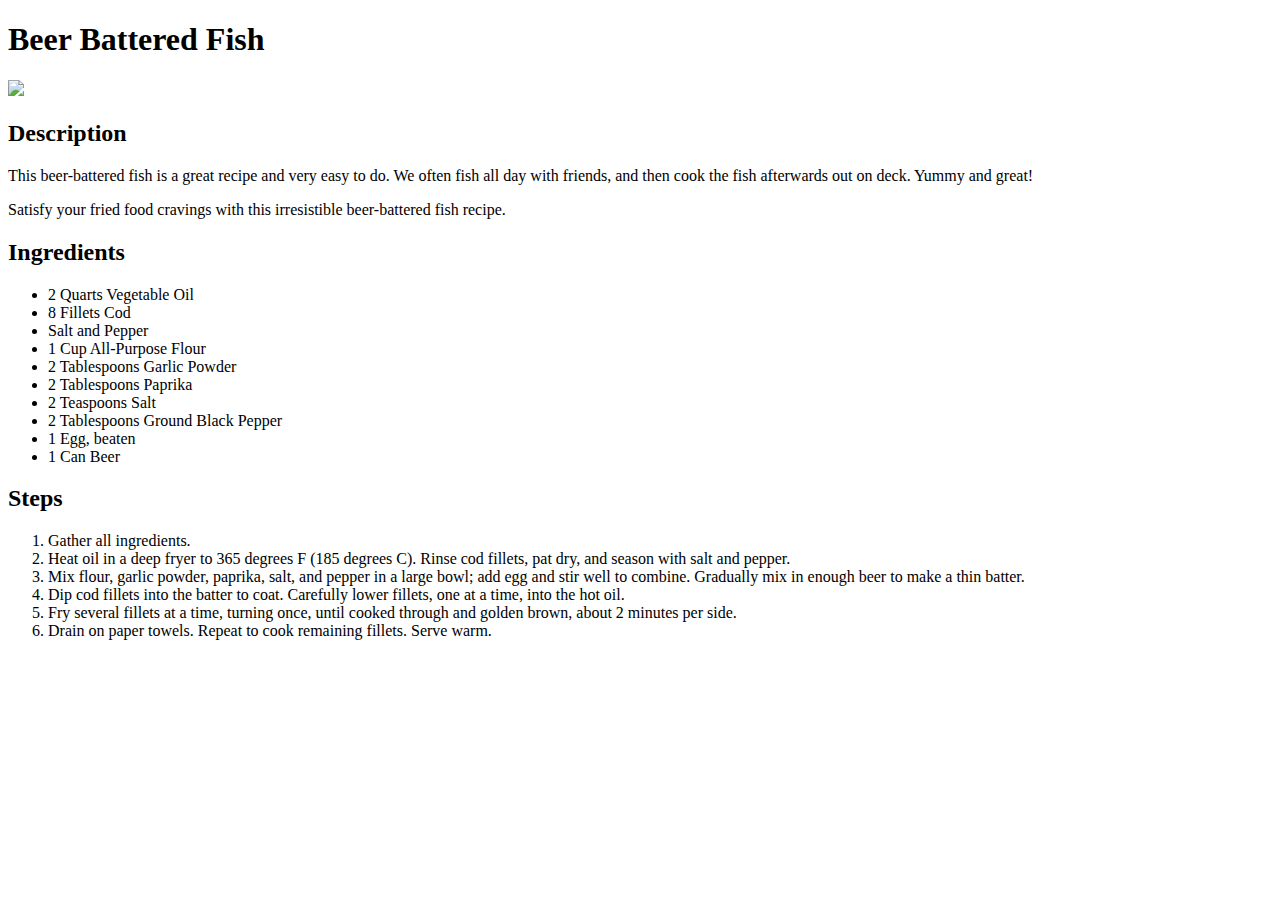
==== recipes/beerBatteredFish.html @ e8b2699f "Add new recipes; Iteration 4 Complete" ====
<!DOCTYPE html>
<html lang="en">
<head>
    <meta charset="UTF-8">
    <meta name="viewport" content="width=device-width, initial-scale=1.0">
    <title>Beer Battered Fish</title>
</head>
<body>
    <h1>Beer Battered Fish</h1>
    <img src="https://www.allrecipes.com/thmb/22Ot2g_voknxhKguzhcNn7nROnQ=/0x512/filters:no_upscale():max_bytes(150000):strip_icc():format(webp)/AR-20107-Beer-Batter-Fish-Made-Great-ddmfs-4x3-hero-ea96d87b5a134f83a28f4534c6e0d805.jpg">
    <h2>Description</h2>
    <p>This beer-battered fish is a great recipe and very easy to do. We often fish all day with friends, and then cook the fish afterwards out on deck. Yummy and great!</p>
    <p>Satisfy your fried food cravings with this irresistible beer-battered fish recipe.</p>

    <h2>Ingredients</h2>
    <ul>
        <li>2 Quarts Vegetable Oil</li>
        <li>8 Fillets Cod</li>
        <li>Salt and Pepper</li>
        <li>1 Cup All-Purpose Flour</li>
        <li>2 Tablespoons Garlic Powder</li>
        <li>2 Tablespoons Paprika</li>
        <li>2 Teaspoons Salt</li>
        <li>2 Tablespoons Ground Black Pepper</li>
        <li>1 Egg, beaten</li>
        <li>1 Can Beer</li>
    </ul>

    <h2>Steps</h2>
    <ol>
        <li>Gather all ingredients.</li>
        <li>Heat oil in a deep fryer to 365 degrees F (185 degrees C). Rinse cod fillets, pat dry, and season with salt and pepper.</li>
        <li>Mix flour, garlic powder, paprika, salt, and pepper in a large bowl; add egg and stir well to combine. Gradually mix in enough beer to make a thin batter.</li>
        <li>Dip cod fillets into the batter to coat. Carefully lower fillets, one at a time, into the hot oil.</li>
        <li>Fry several fillets at a time, turning once, until cooked through and golden brown, about 2 minutes per side.</li>
        <li>Drain on paper towels. Repeat to cook remaining fillets. Serve warm.</li>
    </ol>

</body>
</html>
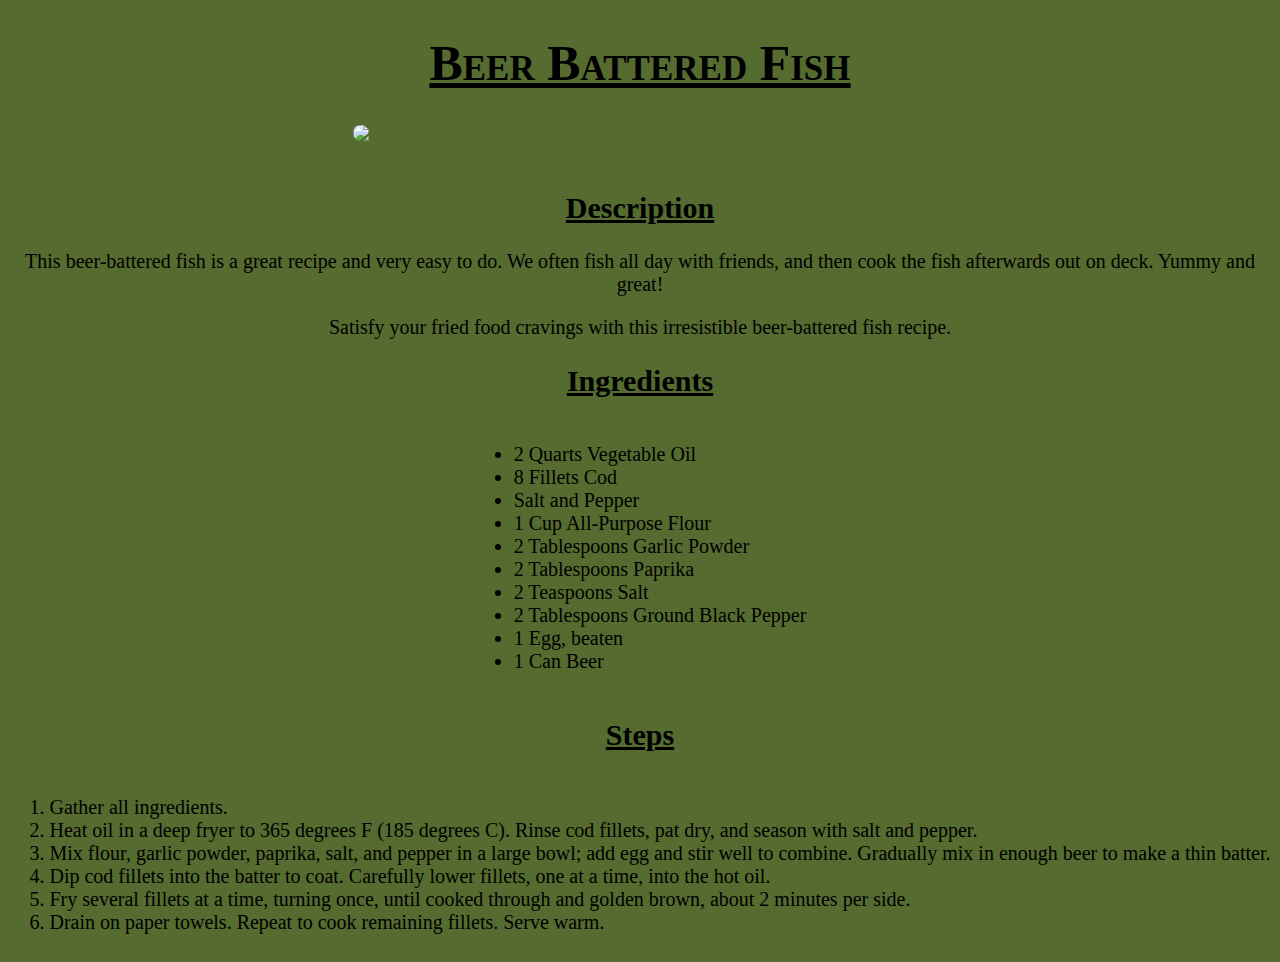
==== commit 6036b0e5: "Add lots more CSS Styling to all pages" ====
--- a/recipes/beerBatteredFish.html
+++ b/recipes/beerBatteredFish.html
@@ -4,14 +4,17 @@
     <meta charset="UTF-8">
     <meta name="viewport" content="width=device-width, initial-scale=1.0">
     <title>Beer Battered Fish</title>
+    <link rel="stylesheet" href="recipeStyles.css">
 </head>
 <body>
     <h1>Beer Battered Fish</h1>
     <img src="https://www.allrecipes.com/thmb/22Ot2g_voknxhKguzhcNn7nROnQ=/0x512/filters:no_upscale():max_bytes(150000):strip_icc():format(webp)/AR-20107-Beer-Batter-Fish-Made-Great-ddmfs-4x3-hero-ea96d87b5a134f83a28f4534c6e0d805.jpg">
+    <div class="descbox">
     <h2>Description</h2>
     <p>This beer-battered fish is a great recipe and very easy to do. We often fish all day with friends, and then cook the fish afterwards out on deck. Yummy and great!</p>
     <p>Satisfy your fried food cravings with this irresistible beer-battered fish recipe.</p>
-
+        </div>
+        <div class="ingredients">
     <h2>Ingredients</h2>
     <ul>
         <li>2 Quarts Vegetable Oil</li>
@@ -25,7 +28,8 @@
         <li>1 Egg, beaten</li>
         <li>1 Can Beer</li>
     </ul>
-
+</div>
+<div class="ingredients">
     <h2>Steps</h2>
     <ol>
         <li>Gather all ingredients.</li>
@@ -35,6 +39,6 @@
         <li>Fry several fillets at a time, turning once, until cooked through and golden brown, about 2 minutes per side.</li>
         <li>Drain on paper towels. Repeat to cook remaining fillets. Serve warm.</li>
     </ol>
-
+</div>
 </body>
 </html>--- a/recipes/recipeStyles.css
+++ b/recipes/recipeStyles.css
@@ -0,0 +1,46 @@
+body {background-color:darkolivegreen;
+font-size:20px;}
+
+h1 {
+    text-align:center;
+    font-size:50px;
+    font-variant: small-caps;
+    font-family: "Lucida Handwriting";
+    text-decoration:underline;
+}
+
+.descbox {
+    text-align:center;
+}
+
+h2{
+    text-decoration: underline;
+}
+
+.ingredients
+{
+    text-align:center;
+}
+
+.ingredients > ul {
+    
+    display:inline-block;
+}
+
+.ingredients > ol {
+    
+    display:inline-block;
+}
+
+li{
+    text-align:left;
+}
+
+img {
+    width:575px;
+    height:auto;
+    border-radius:50px;
+    margin: 0px auto;
+    margin-bottom:50px;
+    display:block;
+}